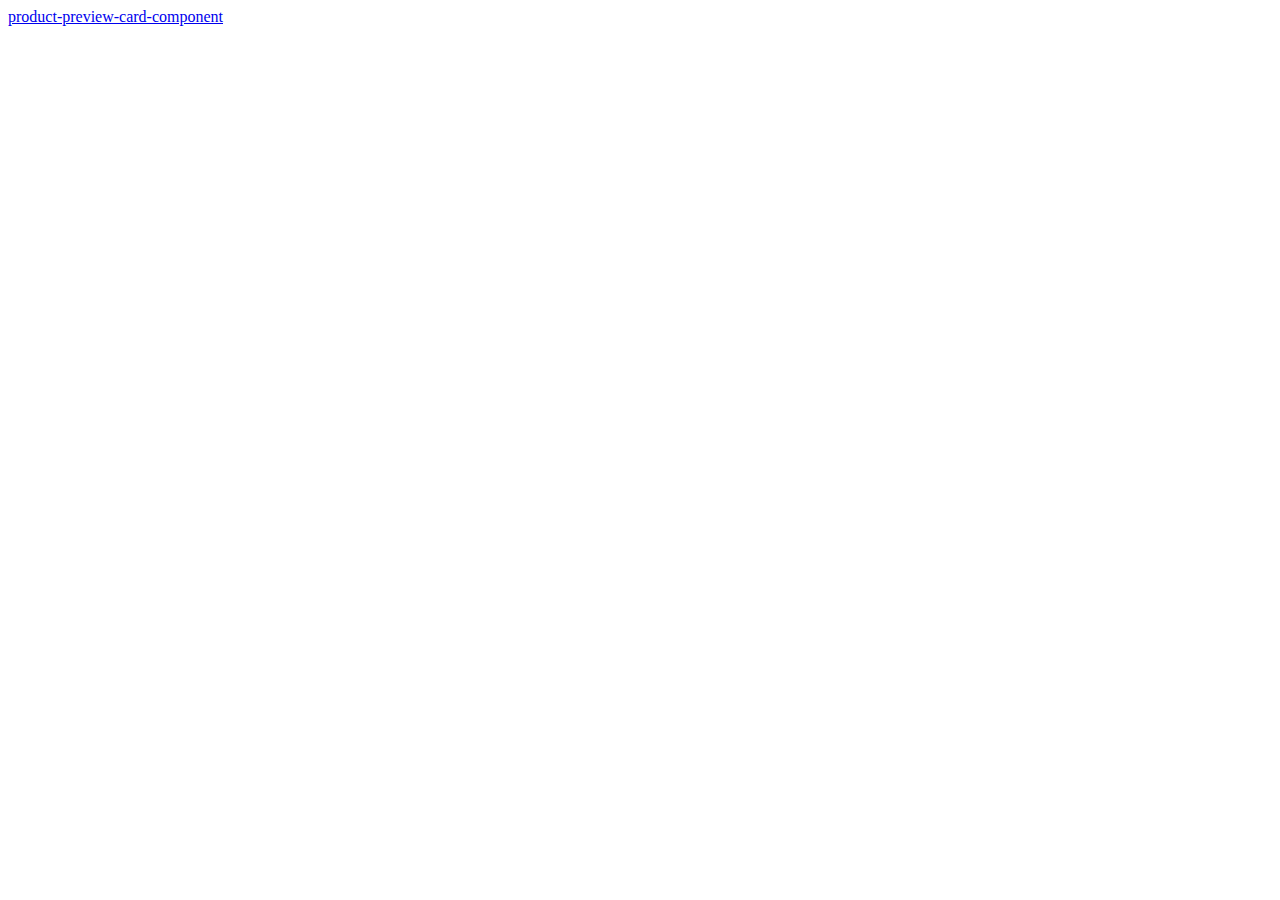
==== index.html @ 5d3166cc "Init commit" ====
<!DOCTYPE html>
<html lang="en">
<head>
    <meta charset="UTF-8">
    <meta http-equiv="X-UA-Compatible" content="IE=edge">
    <meta name="viewport" content="width=device-width, initial-scale=1.0">
    <title>ownerofglory</title>
</head>
<body>
    <a href="./product-preview-card-component/index.html">product-preview-card-component</a>
</body>
</html>
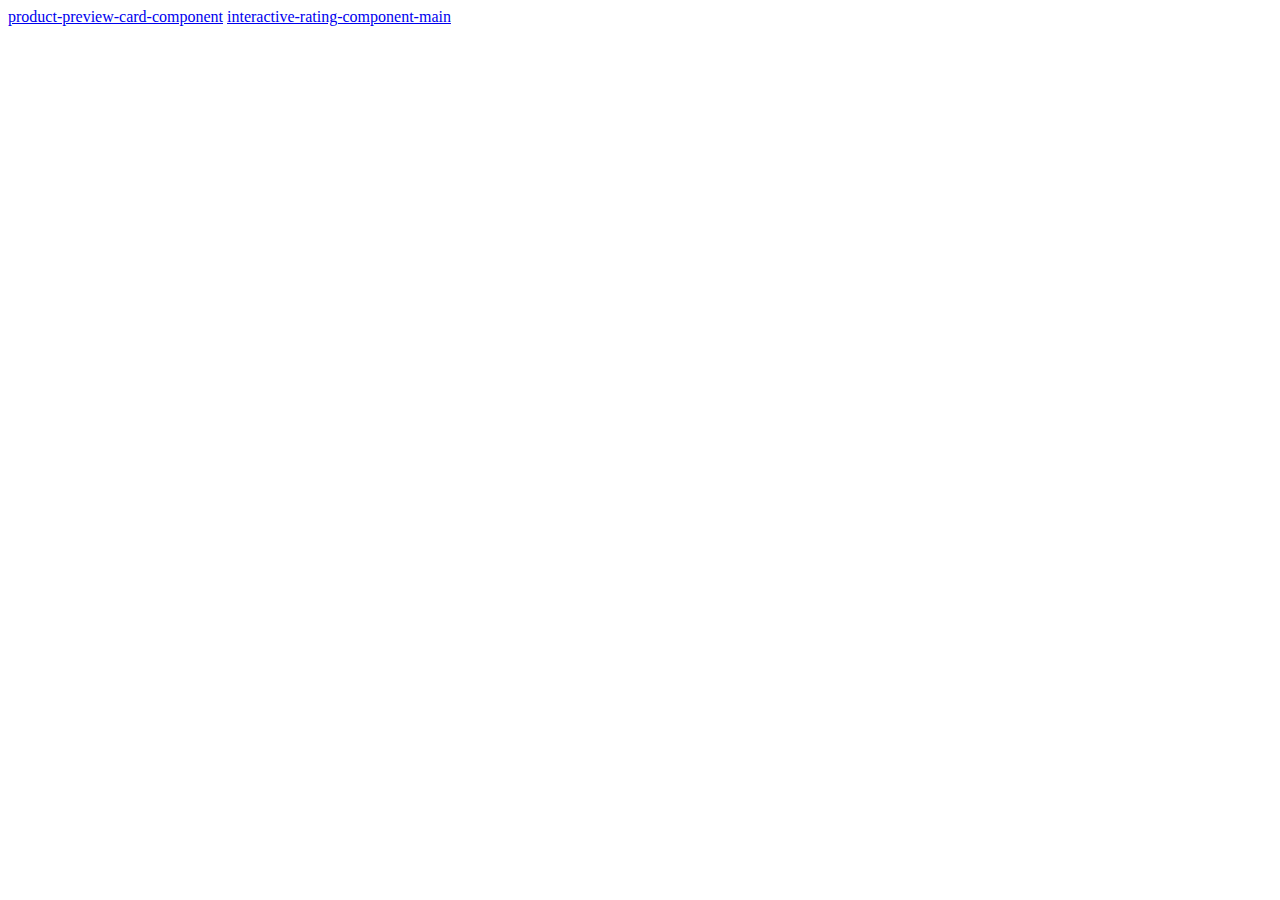
==== commit 4260dfaa: "Update home page" ====
--- a/index.html
+++ b/index.html
@@ -8,5 +8,6 @@
 </head>
 <body>
     <a href="./product-preview-card-component/index.html">product-preview-card-component</a>
+    <a href="./interactive-rating-component-main/index.html">interactive-rating-component-main</a>
 </body>
 </html>